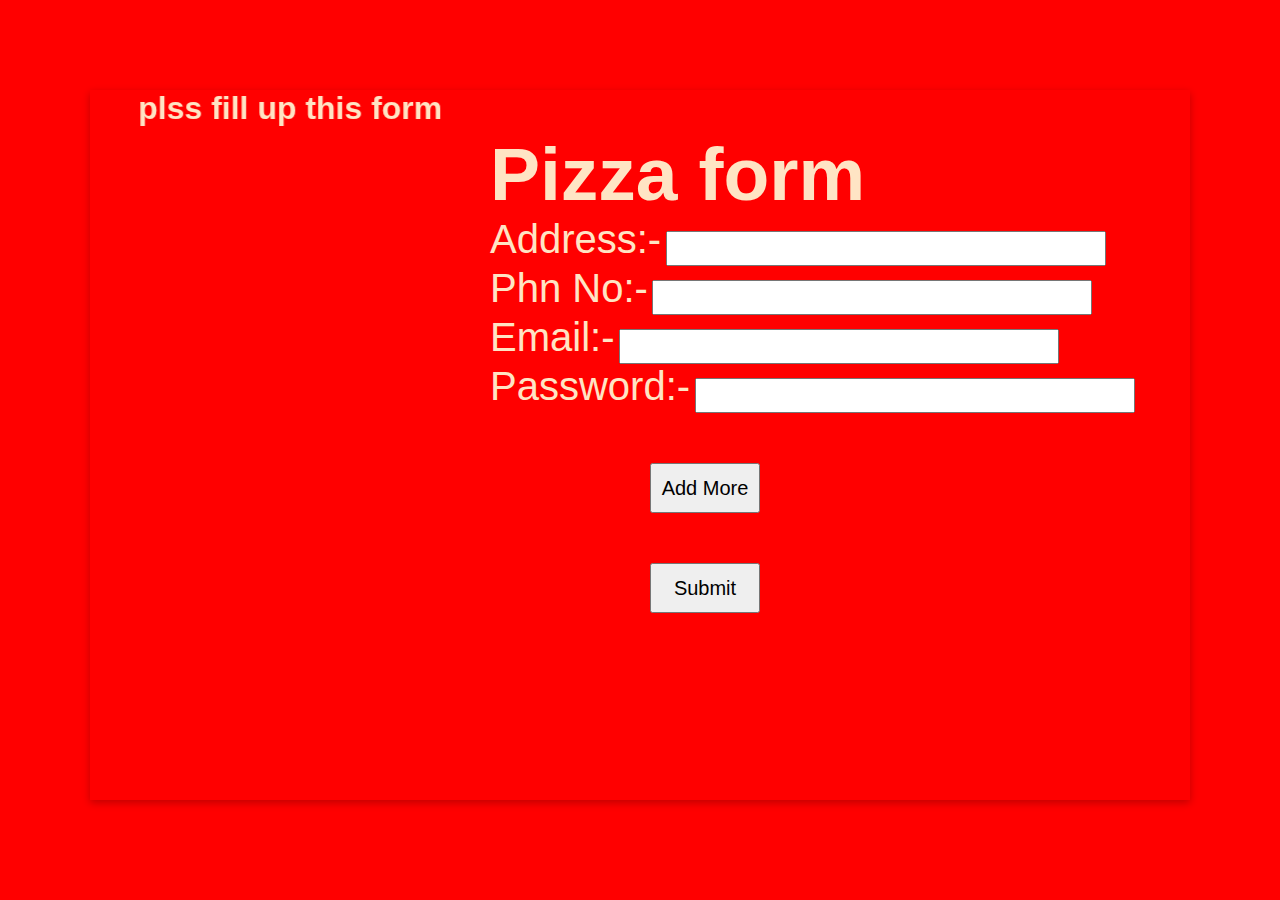
==== pizza form.html @ 7c6fdc6d "Add files via upload" ====
<!DOCTYPE html>
<html lang="en">

<head>
    <meta charset="UTF-8">
    <meta name="viewport" content="width=device-width, initial-scale=1.0">
    <title>Pizza Form</title>

    <style>
        * {
            margin: 0px;
            padding: 0px;
            box-sizing: border-box;
        }

        body {
            font-family: "Poppins", sans-serif;
            margin: 90px;
            height: 710px;
            box-shadow: rgba(0, 0, 0, 0.24) 0px 3px 8px;
            background-color: red;
            color: bisque;
        }

        .h2 {
            margin-left: 400px;
            font-size: 50px;
        }

        .address label {
            width: 40%;
            height: 300px;
            margin-left: 400px;
            font-size: 40px;
        }

        .address input {
            width: 40%;
            height: 35px;
        }

        .phn label {
            width: 40%;
            height: 300px;
            margin-left: 400px;
            font-size: 40px;
        }


        .phn input {
            width: 40%;
            height: 35px;
        }

        .email label {
            width: 40%;
            height: 300px;
            margin-left: 400px;
            font-size: 40px;
        }


        .email input {
            width: 40%;
            height: 35px;
        }

        .password label {
            width: 40%;
            height: 300px;
            margin-left: 400px;
            font-size: 40px;
        }

        .password input {
            width: 40%;
            height: 35px;
        }

        .btn button {
            margin-top: 50px;
            margin-left: 560px;
            width: 10%;
            height: 50px;
            font-size: 20px;
        }

        .btn button:hover {
            background-color: red;
            color: white;
        }

        .btn a {
            text-decoration: none;
            color: black;
        }

        .btn a:hover {
            background-color: red;
            color: white;
        }
    </style>
</head>

<body>
    <form>
        <marquee behavior="alternate" direction="right">
            <h1> plss fill up this form </h1>
        </marquee>
        <div class="h2">
            <h2>Pizza form</h2>
        </div>
        <div class="address">
            <label for="Address">Address:-</label>
            <input type="text">
        </div>

        <div class="phn">
            <label for="">Phn No:-</label>
            <input type="number">
        </div>

        <div class="email">
            <label for="">Email:-</label>
            <input type="email">
        </div>

        <div class="password">
            <label for="">Password:-</label>
            <input type="password">
        </div>

        <div class="btn">

            <button>
                <a href="Pizza Hut.html">
                    Add More
                </a>
            </button>
        </div>

        <div class="btn">
            <button>
                <a href="Swiggy.html" required>
                    Submit
                </a>
            </button>
        </div>
    </form>
</body>
<script src="https://code.jquery.com/jquery-3.7.1.min.js"
    integrity="sha256-/JqT3SQfawRcv/BIHPThkBvs0OEvtFFmqPF/lYI/Cxo=" crossorigin="anonymous"></script>

<script>
    $(document).ready(function () {
        alert("Please Fill up these form first")
    })
</script>

</html>
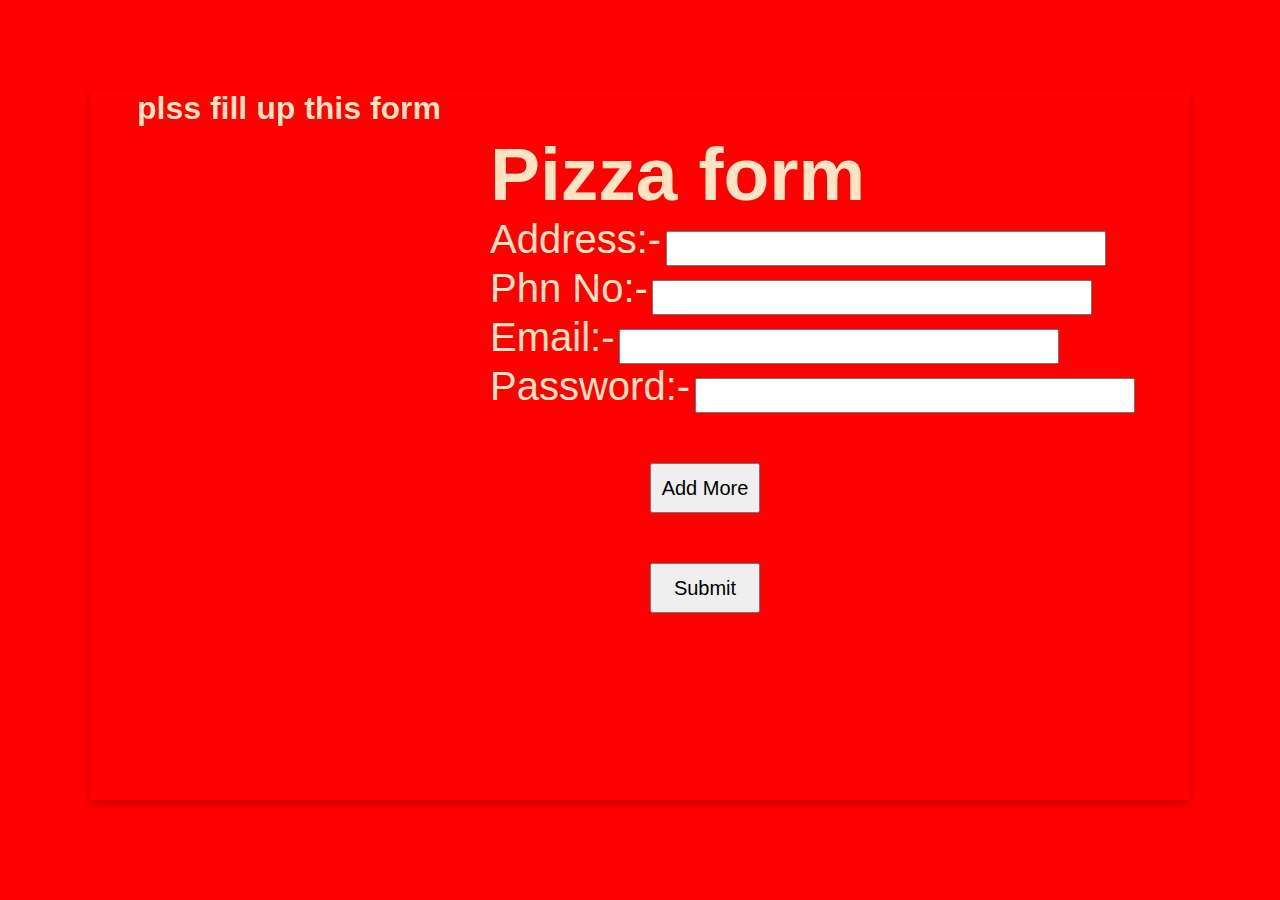
==== commit 4d7936b6: "Update pizza form.html" ====
--- a/pizza form.html
+++ b/pizza form.html
@@ -153,8 +153,8 @@
 
 <script>
     $(document).ready(function () {
-        alert("Please Fill up these form first")
+        alert("Please Fill up these form")
     })
 </script>
 
-</html>+</html>
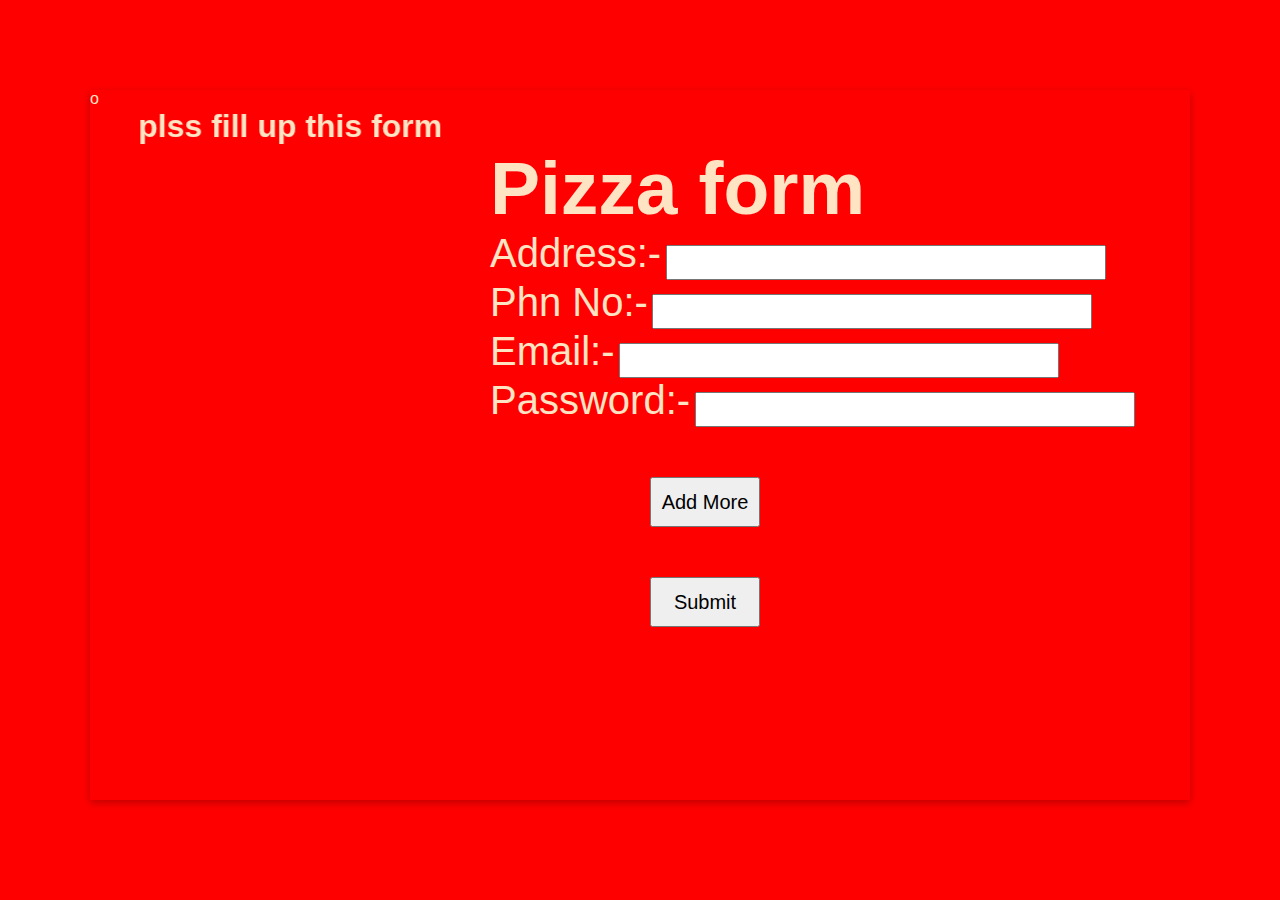
==== commit f216106d: "Update pizza form.html" ====
--- a/pizza form.html
+++ b/pizza form.html
@@ -1,4 +1,4 @@
-<!DOCTYPE html>
+o<!DOCTYPE html>
 <html lang="en">
 
 <head>
@@ -153,7 +153,7 @@
 
 <script>
     $(document).ready(function () {
-        alert("Please Fill up these form")
+        alert("Please Fill up these form heloo")
     })
 </script>
 
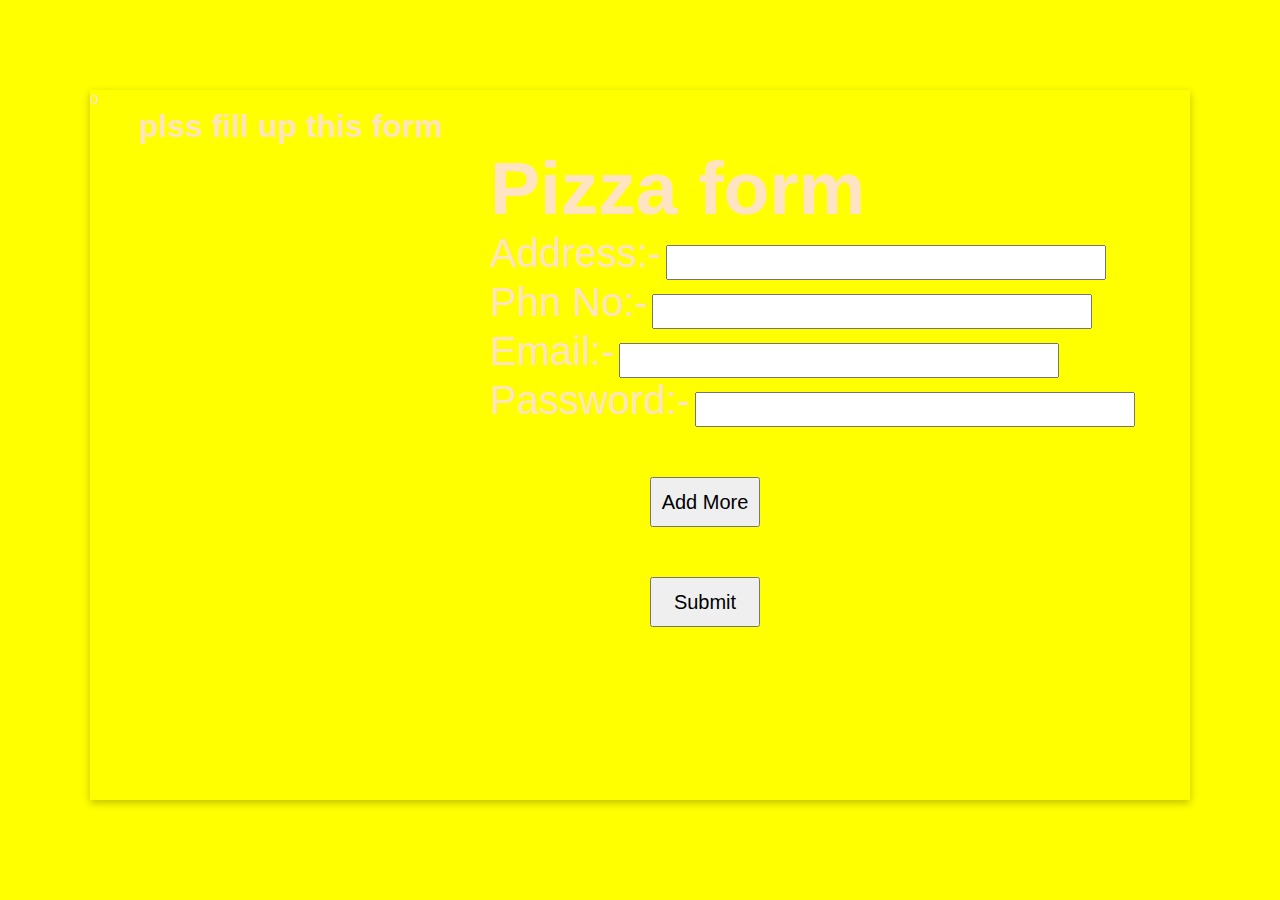
==== commit d564808c: "Update pizza form.html" ====
--- a/pizza form.html
+++ b/pizza form.html
@@ -18,7 +18,7 @@
             margin: 90px;
             height: 710px;
             box-shadow: rgba(0, 0, 0, 0.24) 0px 3px 8px;
-            background-color: red;
+            background-color: yellow;
             color: bisque;
         }
 
